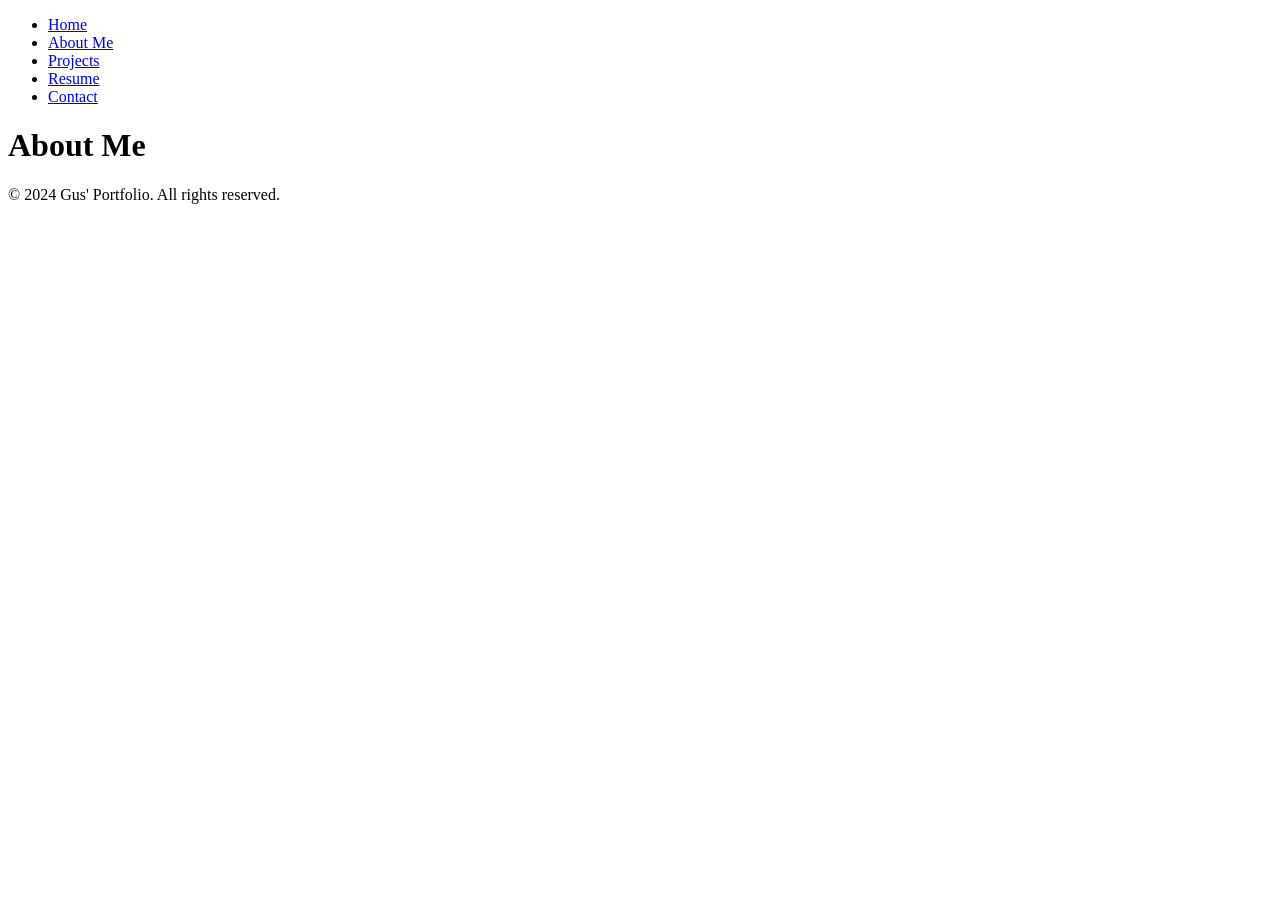
==== about.html @ 519e922a "created 5 html pages created 5 html pages" ====
<!DOCTYPE html>
<html lang="en">

<head>
    <meta charset="UTF-8">
    <meta name="viewport" content="width=device-width, initial-scale=1.0">
    <title>Document</title>
</head>

<body>
    <header>
        <nav>
            <ul>
                <li><a href="index.html">Home</a></li>
                <li><a href="about.html">About Me</a></li>
                <li><a href="projects.html">Projects</a></li>
                <li><a href="resume.html">Resume</a></li>
                <li><a href="contact.html">Contact</a></li>
            </ul>
        </nav>
        <main>
            <h1>About Me</h1>
            <p></p>
        </main>
        <footer>
            <p>&copy; 2024 Gus' Portfolio. All rights reserved.</p>
        </footer>
</body>

</html>
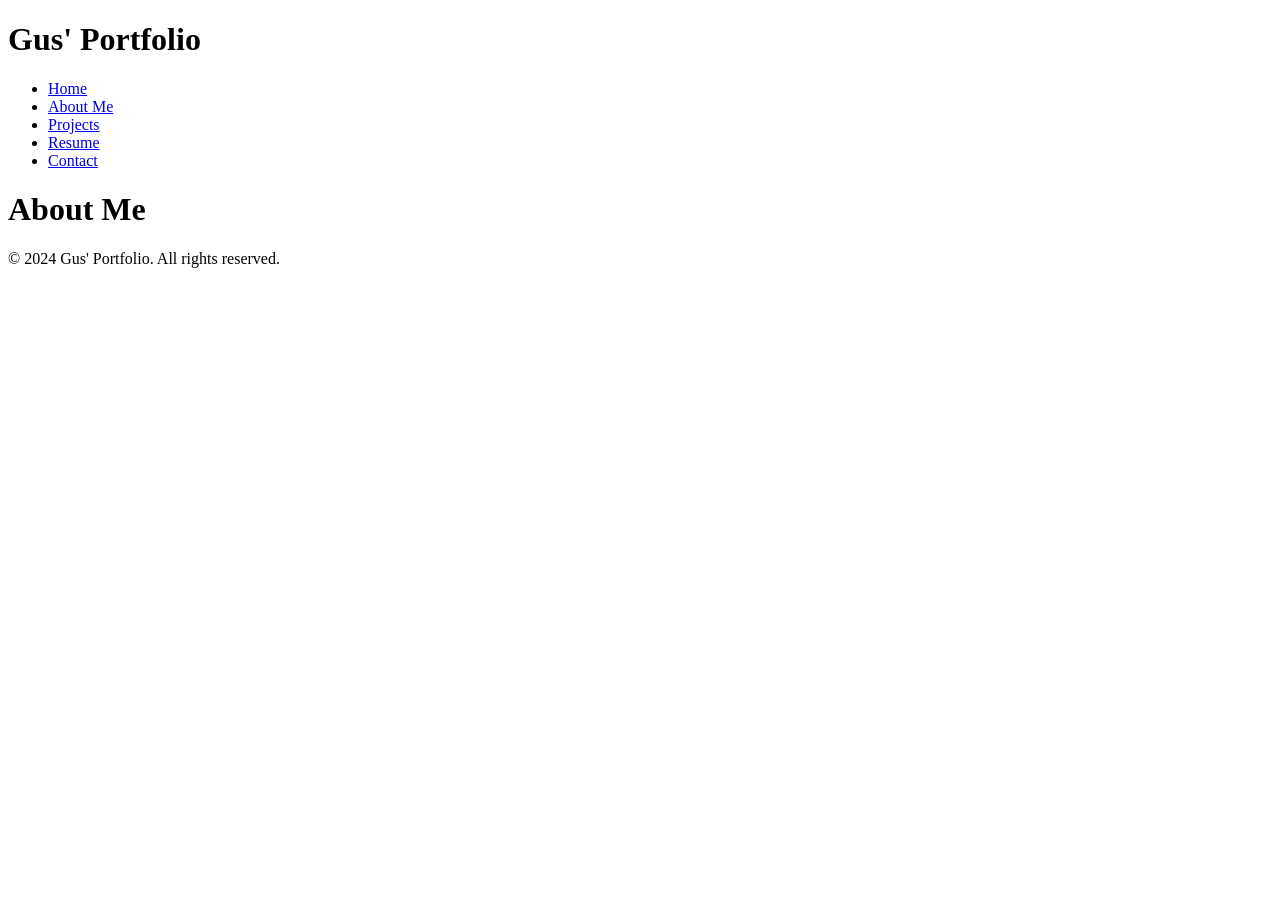
==== commit 65b0b740: "corrected errors in code corrected errors in code" ====
--- a/about.html
+++ b/about.html
@@ -9,22 +9,24 @@
 
 <body>
     <header>
-        <nav>
-            <ul>
-                <li><a href="index.html">Home</a></li>
-                <li><a href="about.html">About Me</a></li>
-                <li><a href="projects.html">Projects</a></li>
-                <li><a href="resume.html">Resume</a></li>
-                <li><a href="contact.html">Contact</a></li>
-            </ul>
-        </nav>
-        <main>
-            <h1>About Me</h1>
-            <p></p>
-        </main>
-        <footer>
-            <p>&copy; 2024 Gus' Portfolio. All rights reserved.</p>
-        </footer>
+        <h1>Gus' Portfolio</h1>
+    </header>
+    <nav>
+        <ul>
+            <li><a href="index.html">Home</a></li>
+            <li><a href="about.html">About Me</a></li>
+            <li><a href="projects.html">Projects</a></li>
+            <li><a href="resume.html">Resume</a></li>
+            <li><a href="contact.html">Contact</a></li>
+        </ul>
+    </nav>
+    <main>
+        <h1>About Me</h1>
+        <p></p>
+    </main>
+    <footer>
+        <p>&copy; 2024 Gus' Portfolio. All rights reserved.</p>
+    </footer>
 </body>
 
 </html>
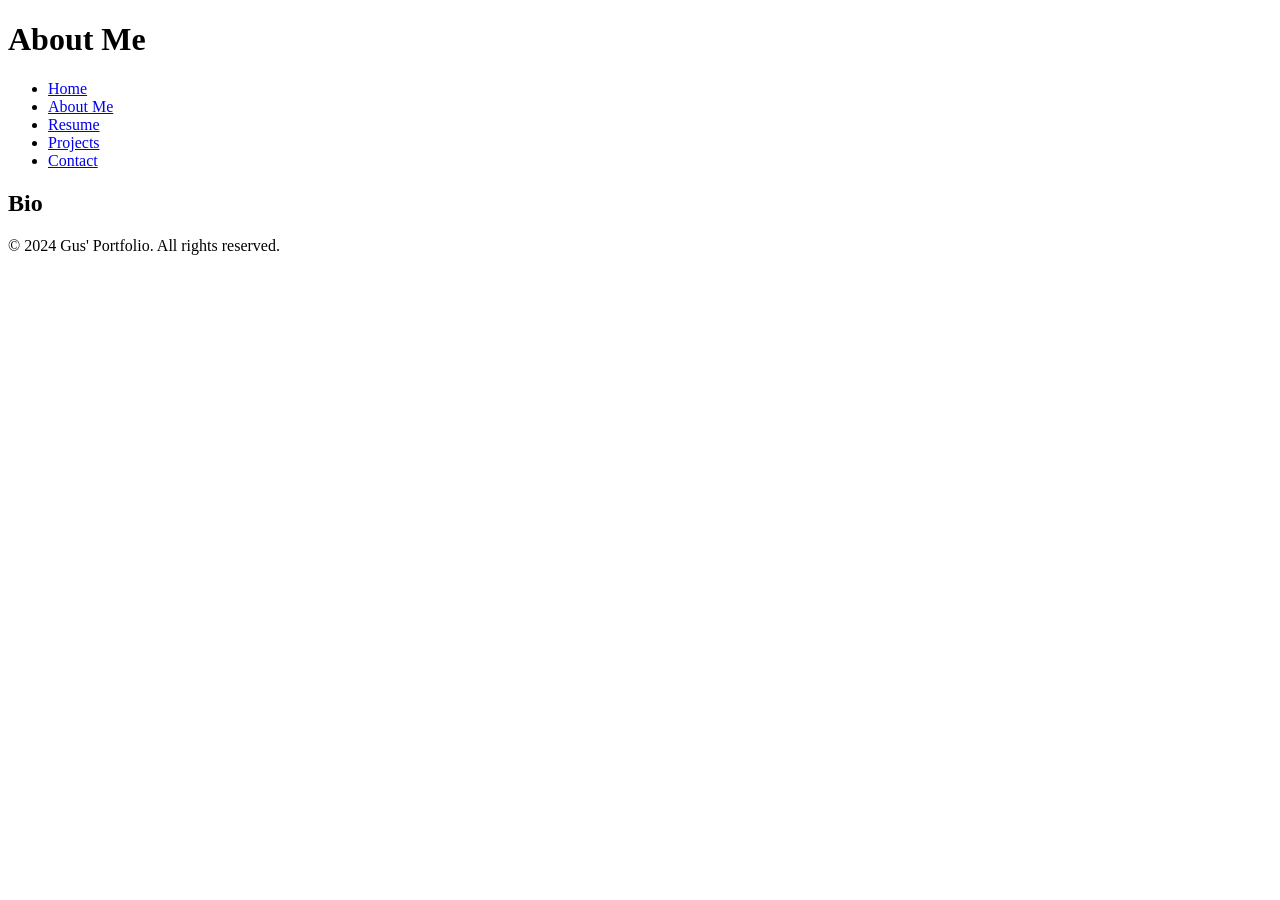
==== commit 5955ded9: "html basics all the necessary information for code along" ====
--- a/about.html
+++ b/about.html
@@ -4,25 +4,28 @@
 <head>
     <meta charset="UTF-8">
     <meta name="viewport" content="width=device-width, initial-scale=1.0">
-    <title>Document</title>
+    <title>About Me</title>
 </head>
 
 <body>
     <header>
-        <h1>Gus' Portfolio</h1>
+        <h1>About Me</h1>
+        <p></p>
     </header>
     <nav>
         <ul>
             <li><a href="index.html">Home</a></li>
             <li><a href="about.html">About Me</a></li>
+            <li><a href="resume.html">Resume</a></li>
             <li><a href="projects.html">Projects</a></li>
-            <li><a href="resume.html">Resume</a></li>
             <li><a href="contact.html">Contact</a></li>
         </ul>
     </nav>
     <main>
-        <h1>About Me</h1>
-        <p></p>
+        <section>
+            <h2>Bio</h2>
+            <p></p>
+        </section>
     </main>
     <footer>
         <p>&copy; 2024 Gus' Portfolio. All rights reserved.</p>
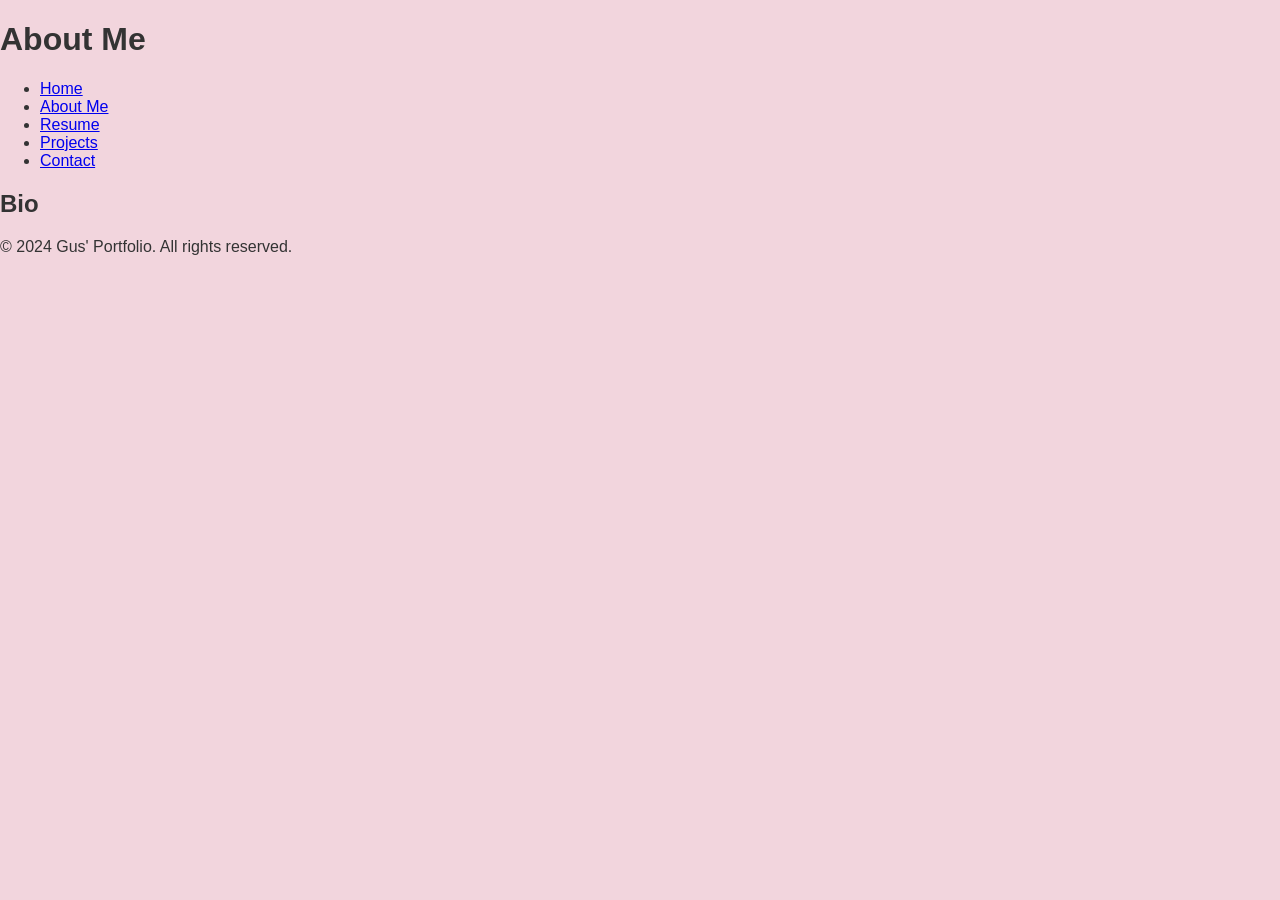
==== commit 0ba56dbb: "Revised work Revised work needed for code along" ====
--- a/about.html
+++ b/about.html
@@ -4,6 +4,7 @@
 <head>
     <meta charset="UTF-8">
     <meta name="viewport" content="width=device-width, initial-scale=1.0">
+    <link rel="stylesheet" href="styles.css">
     <title>About Me</title>
 </head>
 
--- a/styles.css
+++ b/styles.css
@@ -0,0 +1,18 @@
+/* CSS by Gus Guomas */
+/* Color Palatte 
+
+light faded pink = #F2D5DD
+dark pastel pink = #F2ACC6
+pastel purple = #E8C4F2
+light pastel purple = #E8DOF2
+pastel blue = #C2F2F2
+*/
+
+/* GLOBAL (base) MOBILE FIRST */
+body {
+    font-family: Arial, sans-serif;
+    margin: 0;
+    padding: 0;
+    background-color: #F2D5DD;
+    color: #333;
+}
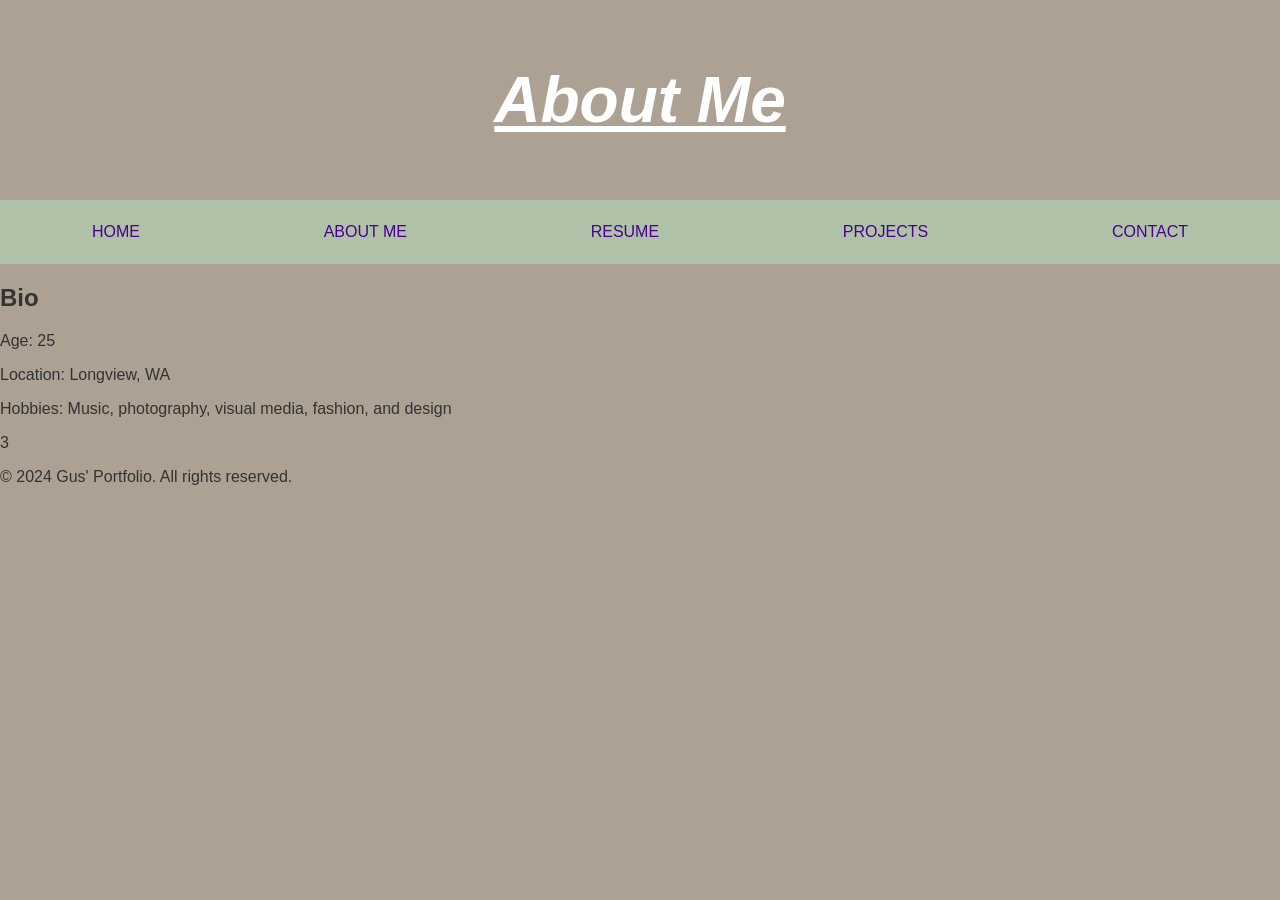
==== commit c3eda7ee: "Added Content" ====
--- a/about.html
+++ b/about.html
@@ -11,7 +11,6 @@
 <body>
     <header>
         <h1>About Me</h1>
-        <p></p>
     </header>
     <nav>
         <ul>
@@ -25,7 +24,9 @@
     <main>
         <section>
             <h2>Bio</h2>
-            <p></p>
+            <p> Age: 25</p>
+            <p> Location: Longview, WA</p>
+            <p> Hobbies: Music, photography, visual media, fashion, and design</p>3
         </section>
     </main>
     <footer>
--- a/styles.css
+++ b/styles.css
@@ -1,11 +1,11 @@
 /* CSS by Gus Guomas */
-/* Color Palatte 
+/* Color Palette 
 
-light faded pink = #F2D5DD
-dark pastel pink = #F2ACC6
-pastel purple = #E8C4F2
-light pastel purple = #E8DOF2
-pastel blue = #C2F2F2
+dark purple = #4B0090
+light pink = #FFE8F0
+light brown = #ACA193
+light green = #AFC2A8
+faded rose = #F499AF
 */
 
 /* GLOBAL (base) MOBILE FIRST */
@@ -13,6 +13,51 @@
     font-family: Arial, sans-serif;
     margin: 0;
     padding: 0;
-    background-color: #F2D5DD;
+    background-color: #ACA193;
     color: #333;
+}
+
+nav ul {
+    list-style-type: none;
+    margin: 0;
+    padding: 0;
+    background-color: #AFC2A8;
+    display: flex;
+    justify-content: space-around;
+}
+
+nav ul li {
+    padding: 15px 20px;
+}
+
+nav a {
+    color: #4B0090;
+    text-decoration: none;
+    padding: 0.5rem;
+    display: inline-block;
+    text-transform: uppercase;
+
+}
+
+nav a:hover {
+    background-color: #FFE8F0;
+    color: #10288C;
+}
+
+header {
+    padding: 20px;
+    text-align: center;
+    font-size: 2rem;
+    font-style: italic;
+    text-decoration: underline;
+    font-family: Verdana, Geneva, Tahoma, sans-serif;
+    color: white;
+}
+
+.image-section {
+    display: flex;
+    gap: 1rem;
+    justify-content: space-evenly;
+    background-color: rgb(255, 255, 255);
+    padding: 1rem;
 }
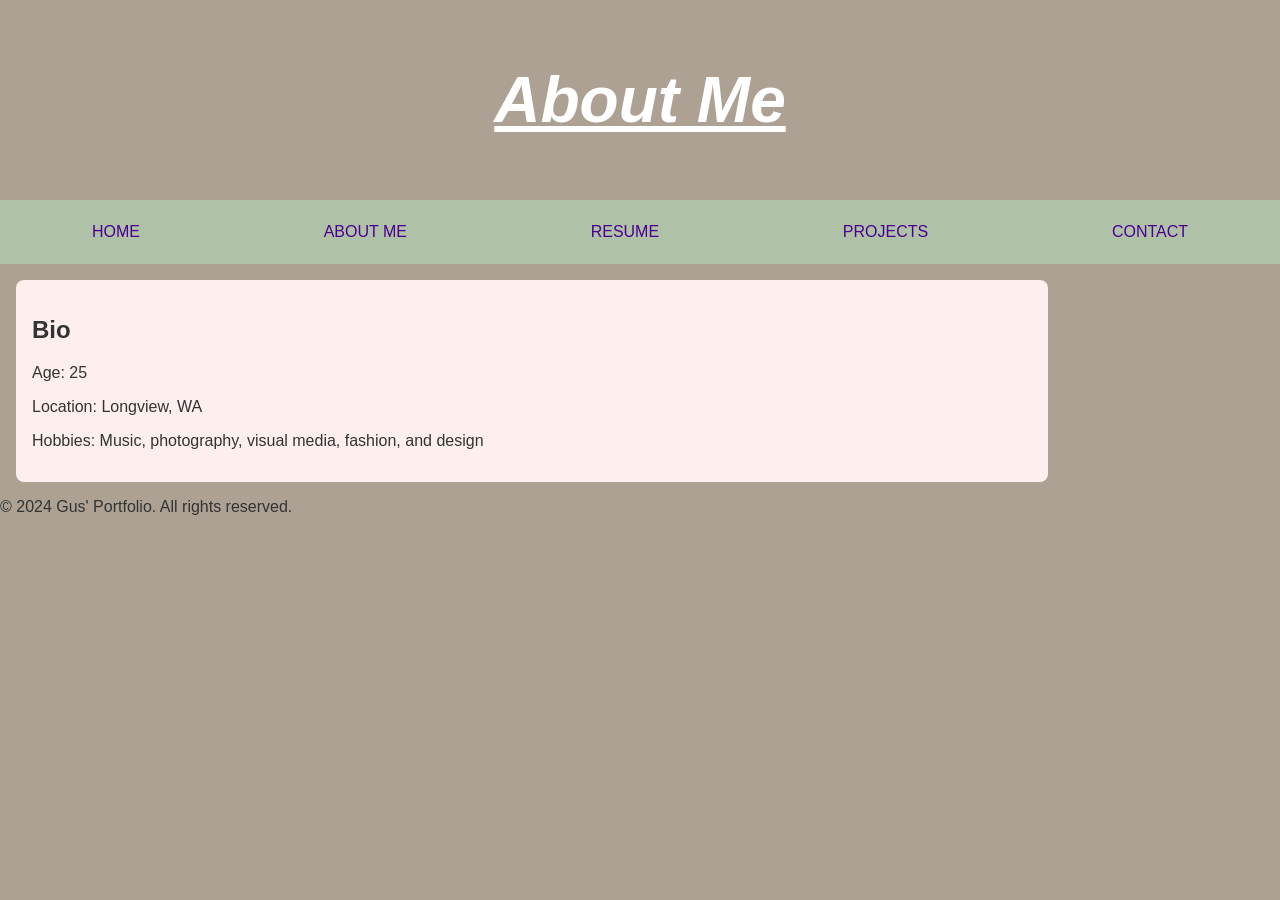
==== commit 9ffeee3b: "Submission Ready Added more content to be ready to submit for my final build." ====
--- a/about.html
+++ b/about.html
@@ -22,12 +22,14 @@
         </ul>
     </nav>
     <main>
-        <section>
-            <h2>Bio</h2>
-            <p> Age: 25</p>
-            <p> Location: Longview, WA</p>
-            <p> Hobbies: Music, photography, visual media, fashion, and design</p>3
-        </section>
+        <div class="page-content">
+            <section>
+                <h2>Bio</h2>
+                <p> Age: 25</p>
+                <p> Location: Longview, WA</p>
+                <p> Hobbies: Music, photography, visual media, fashion, and design</p>
+            </section>
+        </div>
     </main>
     <footer>
         <p>&copy; 2024 Gus' Portfolio. All rights reserved.</p>
--- a/styles.css
+++ b/styles.css
@@ -1,7 +1,7 @@
 /* CSS by Gus Guomas */
 /* Color Palette 
 
-dark purple = #4B0090
+
 light pink = #FFE8F0
 light brown = #ACA193
 light green = #AFC2A8
@@ -60,4 +60,50 @@
     justify-content: space-evenly;
     background-color: rgb(255, 255, 255);
     padding: 1rem;
+}
+
+.resume-section {
+    display: flex;
+    gap: 1rem;
+    flex-wrap: wrap;
+    background-color: #fbcede;
+    padding: 1rem;
+}
+
+.resume-section section {
+    flex: 1 1 300px;
+    background-color: #FEEFEE;
+    padding: 1rem;
+    border-radius: 8px;
+}
+
+.image-column {
+    display: grid;
+    padding: 1rem;
+    background-color: #fbcede;
+    grid-template-columns: repeat(auto-fit, minmax(300px, 1fr));
+    gap: 16px;
+}
+
+.page-content {
+    max-width: 1000px;
+    margin: 40px auto;
+    padding: 20px;
+    background-color: #FEEFEE;
+    padding: 1rem;
+    border-radius: 8px;
+    margin: 1rem;
+}
+
+@media (max-width: 900px) {
+    .image-column {
+        grid-template-columns: repeat(2, 1fr);
+    }
+}
+
+@media (max-width: 600px) {
+    .image-column {
+        grid-template-columns: 1fr;
+        /*stack images */
+    }
 }
